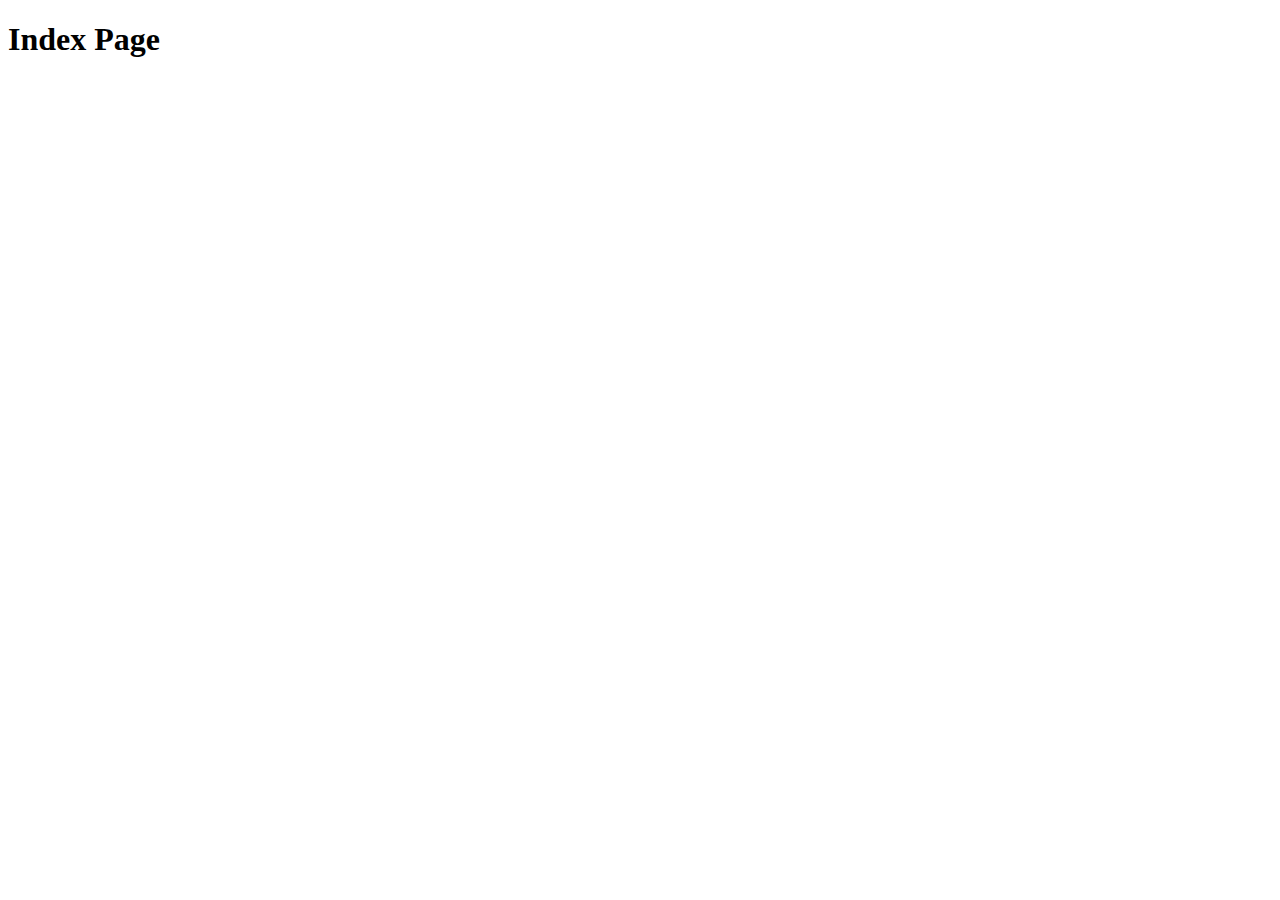
==== pet-clinic-web/src/main/resources/templates/index.html @ 893f878a "Add Pet Clinic index Page and Controller. closes #8" ====
<!DOCTYPE html>
<html lang="en" xmlns:th="http://www.thymeleaf.org">
<head>
    <meta charset="UTF-8">
    <title>Pet Clinic Index</title>
</head>
<body>
    <h1 th:text="'Index Page">Index Page</h1>

</body>
</html>
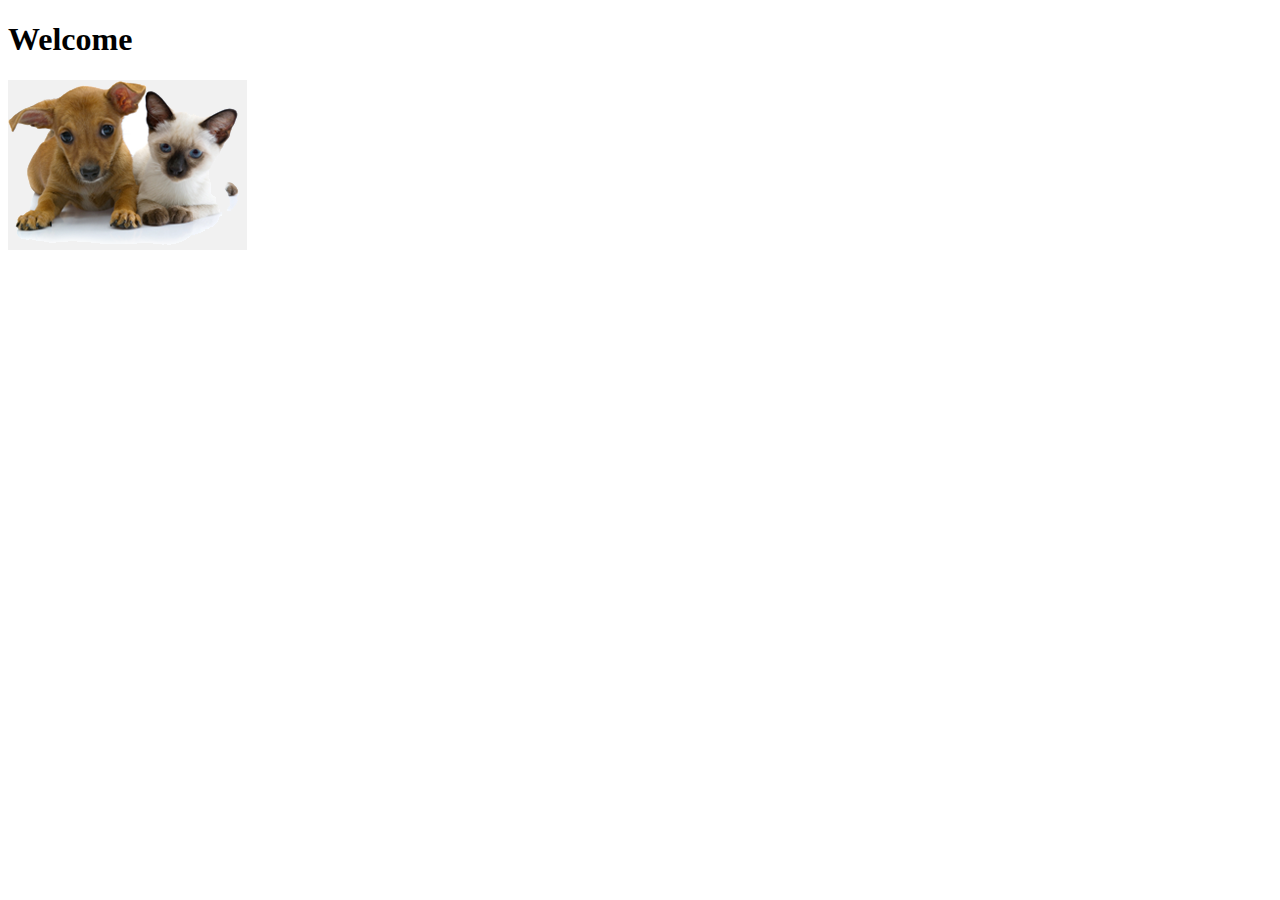
==== commit 22167325: "apply master layout to index page. closes #20" ====
--- a/pet-clinic-web/src/main/resources/templates/index.html
+++ b/pet-clinic-web/src/main/resources/templates/index.html
@@ -1,11 +1,16 @@
 <!DOCTYPE html>
-<html lang="en" xmlns:th="http://www.thymeleaf.org">
+<html xmlns:th="https://www.thymeleaf.org" th:replace="~{fragments/layout :: layout (~{::body},'home')}">
 <head>
     <meta charset="UTF-8">
     <title>Pet Clinic Index</title>
 </head>
 <body>
-    <h1 th:text="'Index Page">Index Page</h1>
+    <h1 th:text="#{welcome}">Welcome</h1>
 
+    <div class="row">
+        <div class="col-md-12">
+            <img class="img-responsive" src="../static/resources/images/pets.png" th:src="@{/resources/images/pets.png}"/>
+        </div>
+    </div>
 </body>
 </html>